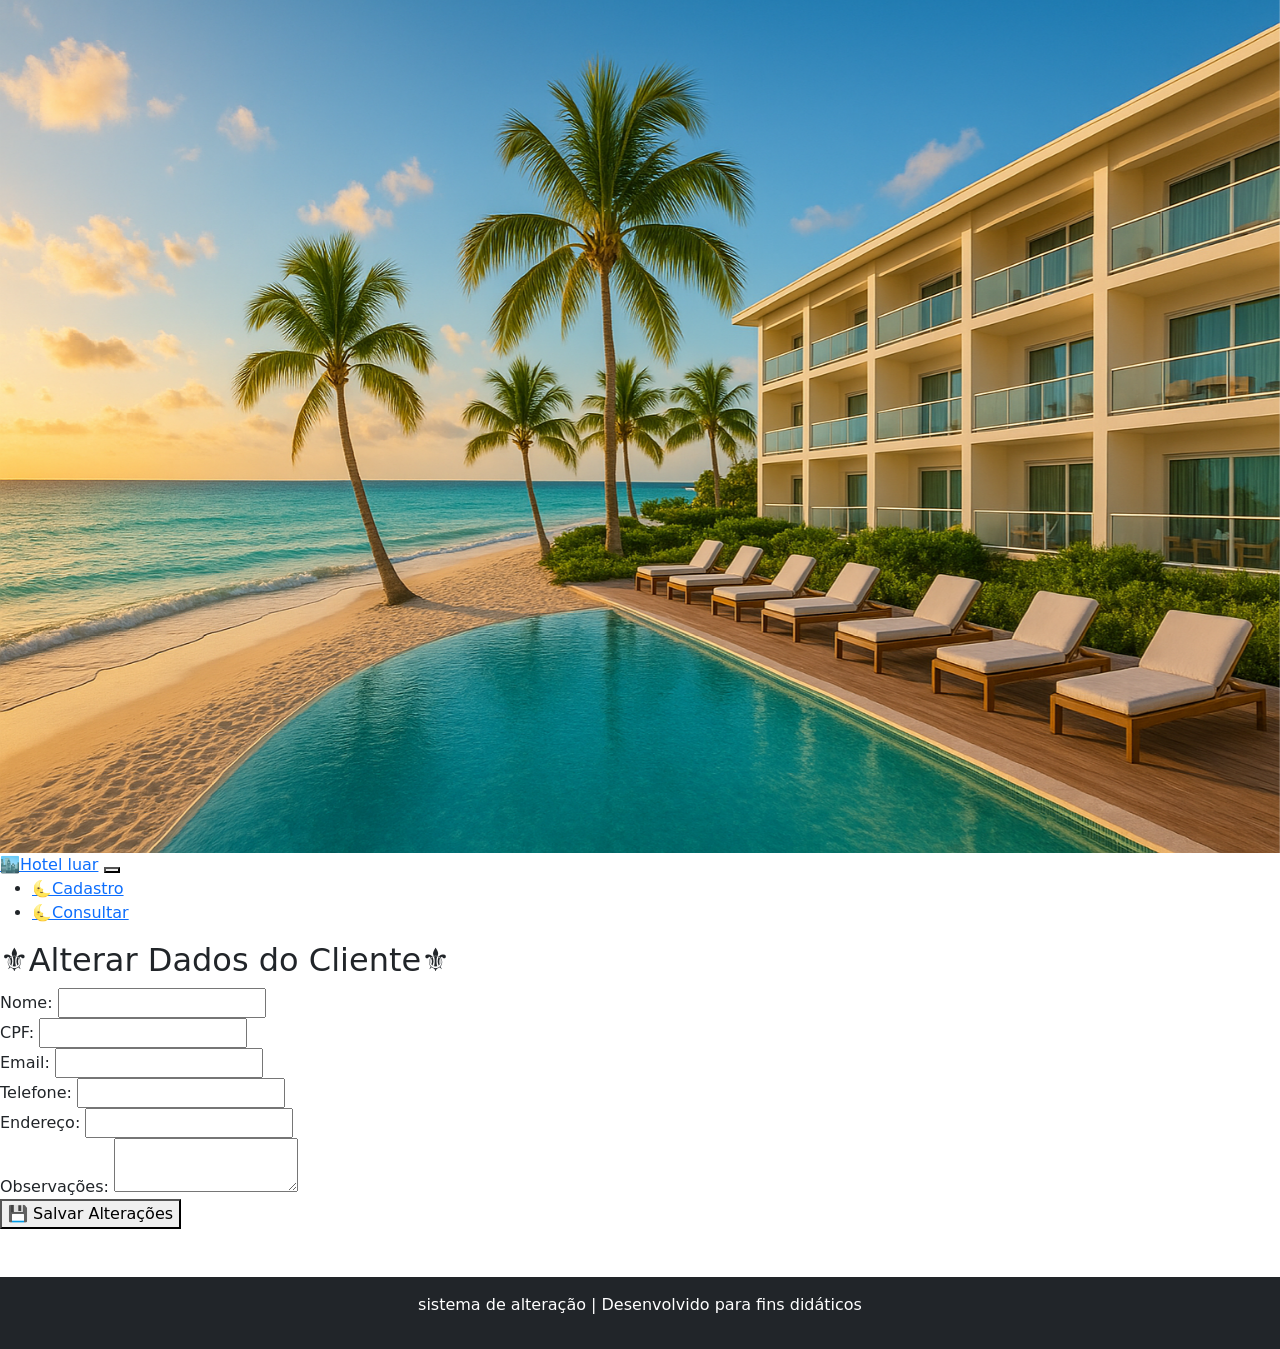
==== Taissa2b/projeto hotel/frontend/alterar.html @ 7766aa79 "Add files via upload" ====
<!DOCTYPE html>
<html lang="pt-br">

<!-- =============================================================================
🏨 HOTEL CARIBE AZUL - PÁGINA DE ALTERAÇÃO DE DADOS
💡 Objetivo: permitir editar informações de um cliente já cadastrado.
📘 O sistema busca os dados via ID, preenche o formulário automaticamente
    e envia as alterações ao backend Flask, que atualiza o Excel (.xlsx).
🎓 Didático: feito para alunos compreenderem a integração HTML + JS + Flask.
============================================================================= -->

<head>
    <meta charset="UTF-8">
    <meta name="viewport" content="width=device-width, initial-scale=1.0">
    <title>Alterar Dados do Cliente14/04</title>
    <link href="https://cdn.jsdelivr.net/npm/bootstrap@5.3.0/dist/css/bootstrap.min.css" rel="stylesheet">
    <link rel="stylesheet" href="/static/css/style.css">
</head>

<body>

    <header>
        <div id="carouselExampleIndicators" class="carousel slide" data-bs-ride="carousel">
            <div class="carousel-inner">               
               <!--primeira imagem(ativa por padrâo)-->
                <div class="carousel-item active">
                    <img src="assets/images/banner1.png" class="d-block w-100" alt="banner1">
                </div>           
                <div class="carousel-item">
                    <img src="https://dynamic-media-cdn.tripadvisor.com/media/photo-o/11/78/7a/05/foto-aerea-da-nova-area.jpg?w=900&h=500&s=1" class="d-block w-100" alt="banner2">
                </div>            
                <div class="carousel-item">
                    <img src="assets/images/banner3.png" class="d-block w-100" alt="banner3">
                </div>
            </div>
        </div> 
    </header>

    <nav>
        <div>
            <a href="/">🏙️Hotel luar</a>

            <!-- 📱 Botão do menu para telas pequenas -->
            <button type="button" >
                <span></span>
            </button>

            <!-- 🧭 Itens do menu -->
            <div>
                <ul>
                    <li>
                        <a href="/">🌜Cadastro</a>
                    </li>
                    <li>
                        <a href="/consulta">🌜Consultar</a>
                    </li>
                </ul>
            </div>
        </div>
    </nav>

    <!-- =============================================================================
    🧾 FORMULÁRIO DE ALTERAÇÃO
    -----------------------------------------------------------------------------
    💡 O formulário será automaticamente preenchido pelo JS (main.js),
       que obtém os dados do cliente pelo ID na URL:
       ➜ /alterar?id=3
    ⚙️ Ao clicar em “Salvar Alterações”, o JS envia os novos dados
       via POST para a rota Flask:
       ➜ /api/atualizar/<id>
    ============================================================================= -->
    <div>
        <h2> ⚜️Alterar Dados do Cliente⚜️</h2>

        <!-- Formulário principal -->
        <form id="formAlterar">
            <!-- Campo oculto: ID do cliente -->
            <input type="hidden" id="clienteId">

            <div>
                <!-- Campo Nome -->
                <div>
                    <label>Nome:</label>
                    <input type="text" id="nome" required>
                </div>

                <!-- Campo CPF -->
                <div>
                    <label>CPF:</label>
                    <input type="text" id="cpf" required>
                </div>

                <!-- Campo Email -->
                <div>
                    <label>Email:</label>
                    <input type="email" id="email" required>
                </div>

                <!-- Campo Telefone -->
                <div>
                    <label>Telefone:</label>
                    <input type="text" id="telefone" required>
                </div>

                <!-- Campo Endereço -->
                <div>
                    <label>Endereço:</label>
                    <input type="text" id="endereco" required>
                </div>

                <!-- Campo Observações -->
                <div>
                    <label>Observações:</label>
                    <textarea id="observacoes"></textarea>
                </div>
            </div>

            <!-- Botão de Salvar -->
            <div>
                <button type="submit">💾 Salvar Alterações</button>
            </div>
        </form>

        <!-- Mensagem de confirmação (sucesso ou erro) -->
        <div id="mensagem"></div>
    </div>

    <!-- =============================================================================
    ⚙️ SCRIPTS JAVASCRIPT
    -----------------------------------------------------------------------------
    💡 O main.js controla:
       - O preenchimento automático dos campos ao abrir a página
       - O envio das alterações ao servidor Flask
       - As mensagens de sucesso/erro
    ============================================================================= -->
    <script src="assets/js/main.js"></script>
    <footer class="text-center mt-5 p-3 text-white bg-dark">
        <p>sistema de alteração | Desenvolvido para fins didáticos</p>
    </footer>

</body>

</html>
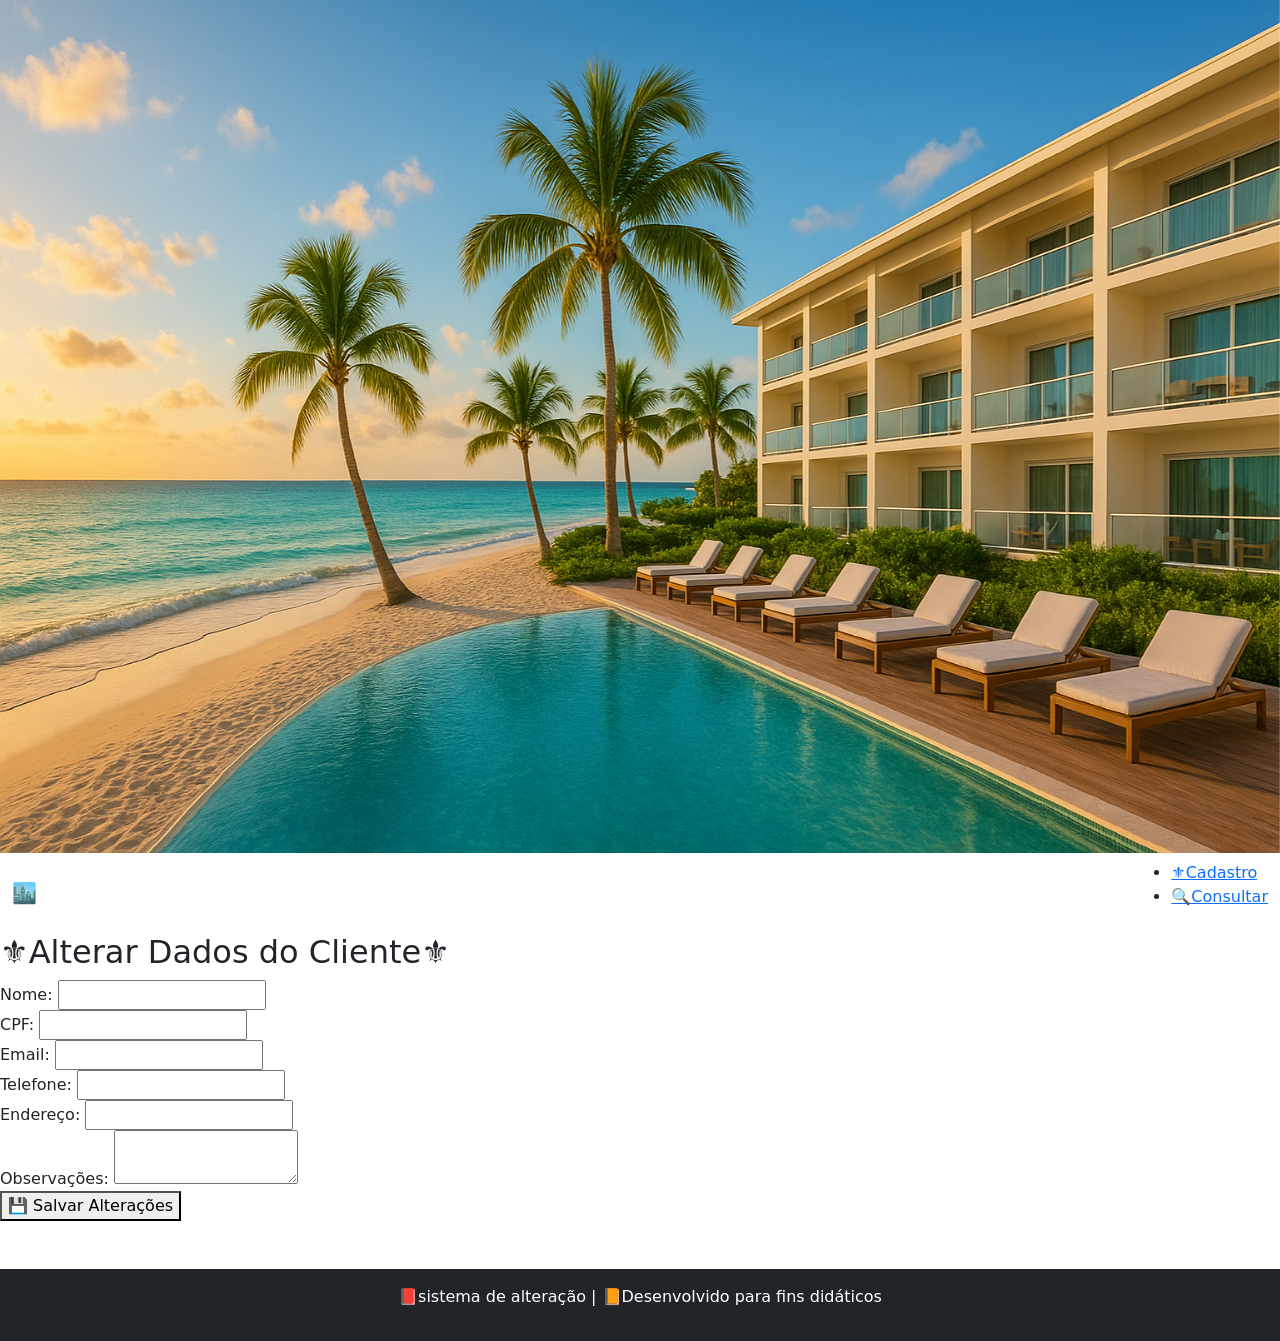
==== commit e5ded9c9: "Add files via upload" ====
--- a/Taissa2b/projeto hotel/frontend/alterar.html
+++ b/Taissa2b/projeto hotel/frontend/alterar.html
@@ -36,23 +36,22 @@
         </div> 
     </header>
 
-    <nav>
-        <div>
-            <a href="/">🏙️Hotel luar</a>
+    <nav class="navbar navbar-expand-lg navbar-dark bg-gradient">
+        <div class="container-fluid">
+            <a class="navbar-brand fw-bold text-white" href="/">🏙️Hotel luar</a>
 
             <!-- 📱 Botão do menu para telas pequenas -->
-            <button type="button" >
-                <span></span>
+            <button class="navbar-toggler"  type="button" data-bs-toggle="collapse" data-bs-target="#navbarNav">
+                <span class=navbar-toggler-icon></span>
             </button>
-
             <!-- 🧭 Itens do menu -->
-            <div>
+            <div class="collapse navbar-collapse justify-content-end" id="navbarNav">
                 <ul>
                     <li>
-                        <a href="/">🌜Cadastro</a>
+                        <a href="/">⚜️Cadastro</a>
                     </li>
                     <li>
-                        <a href="/consulta">🌜Consultar</a>
+                        <a href="/consulta">🔍Consultar</a>
                     </li>
                 </ul>
             </div>
@@ -135,7 +134,7 @@
     ============================================================================= -->
     <script src="assets/js/main.js"></script>
     <footer class="text-center mt-5 p-3 text-white bg-dark">
-        <p>sistema de alteração | Desenvolvido para fins didáticos</p>
+        <p>📕sistema de alteração | 📙Desenvolvido para fins didáticos</p>
     </footer>
 
 </body>
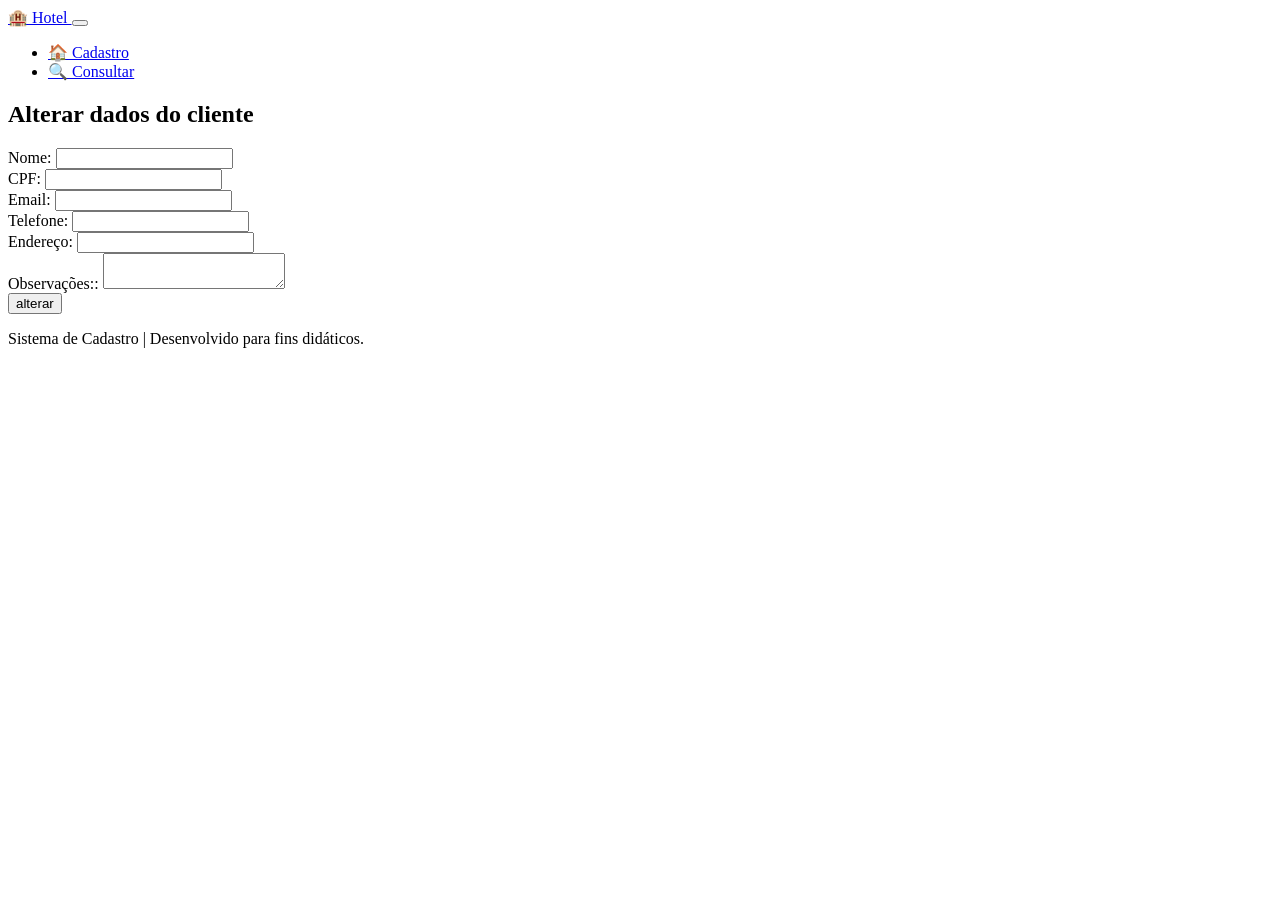
==== commit edc8da20: "Add files via upload" ====
--- a/Taissa2b/projeto hotel/frontend/alterar.html
+++ b/Taissa2b/projeto hotel/frontend/alterar.html
@@ -1,142 +1,94 @@
 <!DOCTYPE html>
 <html lang="pt-br">
 
-<!-- =============================================================================
-🏨 HOTEL CARIBE AZUL - PÁGINA DE ALTERAÇÃO DE DADOS
-💡 Objetivo: permitir editar informações de um cliente já cadastrado.
-📘 O sistema busca os dados via ID, preenche o formulário automaticamente
-    e envia as alterações ao backend Flask, que atualiza o Excel (.xlsx).
-🎓 Didático: feito para alunos compreenderem a integração HTML + JS + Flask.
-============================================================================= -->
+<head>
+    <meta charset="UTF-8"> <!-- 💡 Define o padrão de caracteres (permite acentos) -->
+    <meta name="viewport" content="width=device-width, initial-scale=1.0">
+    <title>Cadastro de Clientes</title>
+   
+    <script src="assets/js/main.js"></script>
 
-<head>
-    <meta charset="UTF-8">
-    <meta name="viewport" content="width=device-width, initial-scale=1.0">
-    <title>Alterar Dados do Cliente14/04</title>
-    <link href="https://cdn.jsdelivr.net/npm/bootstrap@5.3.0/dist/css/bootstrap.min.css" rel="stylesheet">
     <link rel="stylesheet" href="/static/css/style.css">
+
 </head>
 
 <body>
 
-    <header>
-        <div id="carouselExampleIndicators" class="carousel slide" data-bs-ride="carousel">
-            <div class="carousel-inner">               
-               <!--primeira imagem(ativa por padrâo)-->
-                <div class="carousel-item active">
-                    <img src="assets/images/banner1.png" class="d-block w-100" alt="banner1">
-                </div>           
-                <div class="carousel-item">
-                    <img src="https://dynamic-media-cdn.tripadvisor.com/media/photo-o/11/78/7a/05/foto-aerea-da-nova-area.jpg?w=900&h=500&s=1" class="d-block w-100" alt="banner2">
-                </div>            
-                <div class="carousel-item">
-                    <img src="assets/images/banner3.png" class="d-block w-100" alt="banner3">
-                </div>
-            </div>
-        </div> 
-    </header>
-
-    <nav class="navbar navbar-expand-lg navbar-dark bg-gradient">
-        <div class="container-fluid">
-            <a class="navbar-brand fw-bold text-white" href="/">🏙️Hotel luar</a>
-
-            <!-- 📱 Botão do menu para telas pequenas -->
-            <button class="navbar-toggler"  type="button" data-bs-toggle="collapse" data-bs-target="#navbarNav">
-                <span class=navbar-toggler-icon></span>
+    <nav>
+        <div>
+            <!-- 🏨 Logotipo / Nome do Hotel -->
+            <a href="/">🏨 Hotel </a>
+            <!-- 📱 Botão que aparece em telas pequenas (menu colapsável) -->
+            <button type="button">
+                <span></span>
             </button>
-            <!-- 🧭 Itens do menu -->
-            <div class="collapse navbar-collapse justify-content-end" id="navbarNav">
+            <!-- 🧭 Itens de navegação -->
+            <div id="navbarNav">
                 <ul>
                     <li>
-                        <a href="/">⚜️Cadastro</a>
+                        <!-- Página atual: Cadastro -->
+                        <a href="/">🏠 Cadastro</a>
                     </li>
                     <li>
-                        <a href="/consulta">🔍Consultar</a>
+                        <!-- Link para a página de consulta -->
+                        <a href="/consulta">🔍 Consultar</a>
                     </li>
                 </ul>
             </div>
         </div>
     </nav>
+    <div>
+    <h2>Alterar dados do cliente</h2>
 
-    <!-- =============================================================================
-    🧾 FORMULÁRIO DE ALTERAÇÃO
-    -----------------------------------------------------------------------------
-    💡 O formulário será automaticamente preenchido pelo JS (main.js),
-       que obtém os dados do cliente pelo ID na URL:
-       ➜ /alterar?id=3
-    ⚙️ Ao clicar em “Salvar Alterações”, o JS envia os novos dados
-       via POST para a rota Flask:
-       ➜ /api/atualizar/<id>
-    ============================================================================= -->
-    <div>
-        <h2> ⚜️Alterar Dados do Cliente⚜️</h2>
-
-        <!-- Formulário principal -->
         <form id="formAlterar">
-            <!-- Campo oculto: ID do cliente -->
             <input type="hidden" id="clienteId">
-
+        
             <div>
-                <!-- Campo Nome -->
                 <div>
                     <label>Nome:</label>
                     <input type="text" id="nome" required>
                 </div>
 
-                <!-- Campo CPF -->
                 <div>
                     <label>CPF:</label>
                     <input type="text" id="cpf" required>
                 </div>
 
-                <!-- Campo Email -->
                 <div>
                     <label>Email:</label>
-                    <input type="email" id="email" required>
+                    <input type="email" id="email"required>
                 </div>
 
-                <!-- Campo Telefone -->
                 <div>
-                    <label>Telefone:</label>
-                    <input type="text" id="telefone" required>
+                  <label>Telefone:</label>
+                  <input type="text" id="telefone"required>
                 </div>
 
-                <!-- Campo Endereço -->
                 <div>
-                    <label>Endereço:</label>
-                    <input type="text" id="endereco" required>
+                   <label>Endereço:</label>
+                    <input type="text" id="endereco"required>
                 </div>
 
-                <!-- Campo Observações -->
                 <div>
-                    <label>Observações:</label>
+                    <label>Observações::</label>
                     <textarea id="observacoes"></textarea>
                 </div>
-            </div>
 
-            <!-- Botão de Salvar -->
-            <div>
-                <button type="submit">💾 Salvar Alterações</button>
-            </div>
-        </form>
-
-        <!-- Mensagem de confirmação (sucesso ou erro) -->
-        <div id="mensagem"></div>
+                <div>
+                    <button id="btnBuscar">alterar</button>
+                </div>
+            </form>
+            <div id="mensagem"></div>
     </div>
 
-    <!-- =============================================================================
-    ⚙️ SCRIPTS JAVASCRIPT
-    -----------------------------------------------------------------------------
-    💡 O main.js controla:
-       - O preenchimento automático dos campos ao abrir a página
-       - O envio das alterações ao servidor Flask
-       - As mensagens de sucesso/erro
-    ============================================================================= -->
+
     <script src="assets/js/main.js"></script>
+
+    
     <footer class="text-center mt-5 p-3 text-white bg-dark">
-        <p>📕sistema de alteração | 📙Desenvolvido para fins didáticos</p>
+        <p> Sistema de Cadastro | Desenvolvido para fins didáticos.</p>
     </footer>
-
 </body>
 
-</html>+</html>
+    
